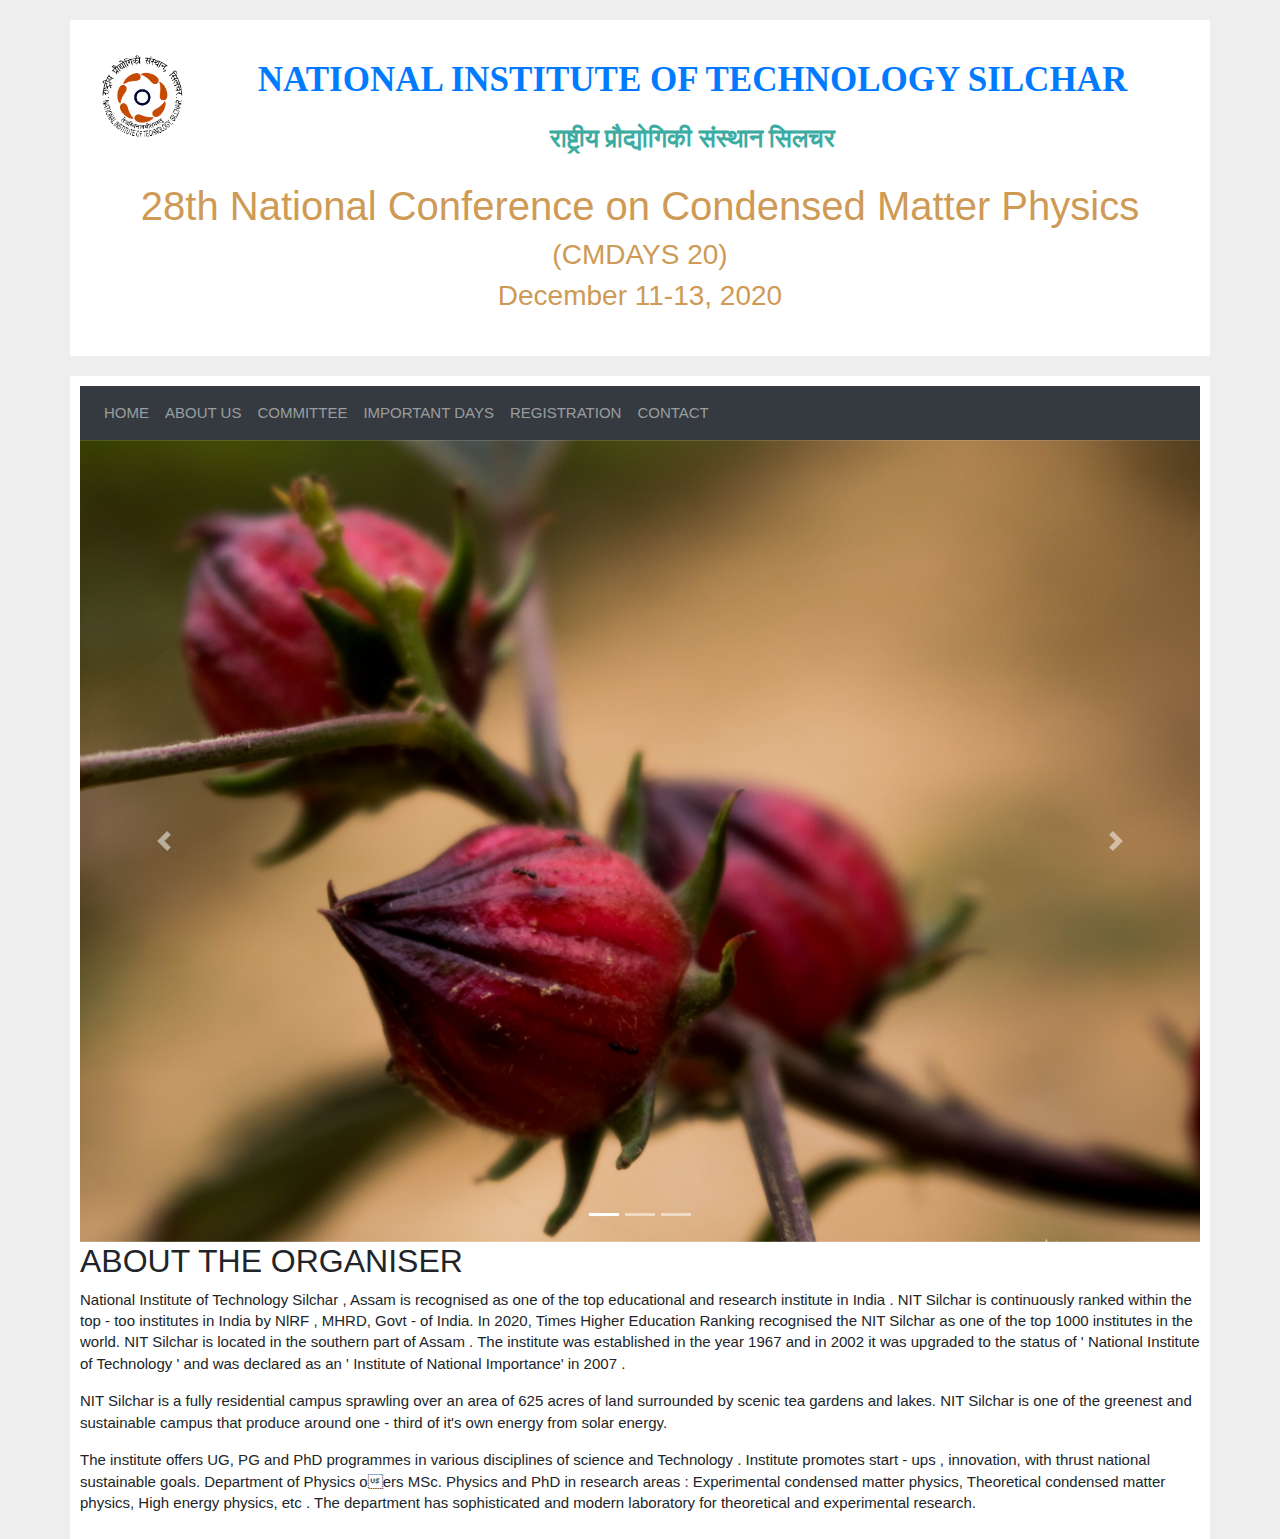
==== about_us.html @ ba85fcce "Add files via upload" ====
<!DOCTYPE html>
<html lang="en">
<head>
    <meta charset="UTF-8">
    <meta name="viewport" content="width=device-width, initial-scale=1.0">
    <link rel="stylesheet" href="https://maxcdn.bootstrapcdn.com/bootstrap/4.5.2/css/bootstrap.min.css">
    <script src="https://ajax.googleapis.com/ajax/libs/jquery/3.5.1/jquery.min.js"></script>
    <script src="https://cdnjs.cloudflare.com/ajax/libs/popper.js/1.16.0/umd/popper.min.js"></script>
    <script src="https://maxcdn.bootstrapcdn.com/bootstrap/4.5.2/js/bootstrap.min.js"></script>
    <link rel="stylesheet" href="index.css">
    <title>cmdays 2020</title>
</head>
<body>
    <div class = "container">
        <div class="panel panel-trans titlepanel">

            <div class="superheading">
                
                <a href="http://www.nits.ac.in">
                    <div class="logo float-left"><img id="nits_image" src="images/nit logo (1).png" alt="" width="85" height="85" ></div>
                </a>
                <a href="http://www.nits.ac.in" style="font-size: 35px;"><p><strong>NATIONAL INSTITUTE OF TECHNOLOGY SILCHAR</strong></p></a> 
                <p style="color:#3caca3"><strong>राष्ट्रीय प्रौद्योगिकी संस्थान सिलचर</strong> </p>
                <!-- <p style="color:#3caca3">organising</p> -->
            </div>
            <div class="panel-default">
                <h1>28th National Conference on Condensed Matter Physics</h1>
                <h3>(CMDAYS 20)</h3>
                <h3>December 11-13, 2020</h3>
                <iframe  src="http://free.timeanddate.com/clock/i7h7ooli/n1826/tlin/fn17/tt0/tm1" frameborder="0" width="258" height="20"></iframe>
            </div>
        </div>
    </div>
    
    <div class="container">

        <nav class="navbar navbar-expand-lg navbar-dark bg-dark">
            <!-- <a class="navbar-brand" href="#"></a> -->
            <button class="navbar-toggler" type="button" data-toggle="collapse" data-target="#collapsibleNavbar" aria-controls="navbarNavAltMarkup" aria-expanded="false" aria-label="Toggle navigation">
              <span class="navbar-toggler-icon"></span>
            </button>
            <div class="collapse navbar-collapse" id="collapsibleNavbar">
              <div class="navbar-nav">
                <a class="nav-item nav-link " href="index.html">HOME</a>
                <a class="nav-item nav-link " href="about_us.html">ABOUT US<span class="sr-only">(current)</span></a>
                <a class="nav-item nav-link " href="committeee.html">COMMITTEE</a>
                <a class="nav-item nav-link " href="imp_dates.html">IMPORTANT DAYS</a>
                <a class="nav-item nav-link " href="registration.html">REGISTRATION</a>
                <a class="nav-item nav-link " href="contact.html">CONTACT</a>
                <!-- <a class="nav-item nav-link" href="#">Disabled</a> -->
              </div>
            </div>
        </nav>
        <div id="demo" class="carousel slide" data-ride="carousel">

            <!-- Indicators -->
            <ul class="carousel-indicators">
              <li data-target="#demo" data-slide-to="0" class="active"></li>
              <li data-target="#demo" data-slide-to="1"></li>
              <li data-target="#demo" data-slide-to="2"></li>
            </ul>
          
            <!-- The slideshow -->
            <div class="carousel-inner">
              <div class="carousel-item active">
                <img class="image" src="IMG_1339.jpg" alt="Los Angeles">
              </div>
              <div class="carousel-item">
                <img class="image" src="IMG_1339.jpg" alt="Chicago">
              </div>
              <div class="carousel-item">
                <img class="image" src="IMG_1339.jpg" alt="New York">
              </div>
            </div>
          
            <!-- Left and right controls -->
            <a class="carousel-control-prev" href="#demo" data-slide="prev">
              <span class="carousel-control-prev-icon"></span>
            </a>
            <a class="carousel-control-next" href="#demo" data-slide="next">
              <span class="carousel-control-next-icon"></span>
            </a>
          
          </div>
        <h2>ABOUT THE ORGANISER</h2>
        <p>National Institute of Technology Silchar , Assam is
            recognised as one of the top educational and
            research institute in India . NIT Silchar is continuously ranked within the top - too institutes in India
            by NlRF , MHRD, Govt - of India. In 2020, Times
            Higher Education Ranking recognised the NIT
            Silchar as one of the top 1000 institutes in the world.
            NIT Silchar is located in the southern part of
            Assam . The institute was established in the year
            1967 and in 2002 it was upgraded to the status
            of ' National Institute of Technology ' and was
            declared as an ' Institute of National Importance'
            in 2007 .
        </p>
        <p>NIT Silchar is a fully residential campus sprawling
            over an area of 625 acres of land surrounded by
            scenic tea gardens and lakes. NIT Silchar is one of the
            greenest and sustainable campus that produce
            around one - third of it's own energy from solar
            energy.
        </p>
        <p>
            The institute offers UG, PG and PhD programmes in
            various disciplines of science and Technology . Institute promotes start - ups , innovation, with thrust
            national sustainable goals.
            Department of Physics oers MSc. Physics and PhD
            in research areas : Experimental condensed matter
            physics, Theoretical condensed matter physics, High
            energy physics, etc . The department has sophisticated and modern laboratory for theoretical and
            experimental research.
        </p>
    </div>
</body>
</html>
---- index.css ----
body{
    font-family: "Helvetica Neue", Helvetica, Arial, sans-serif ;
    /* font-family: "Lucida Console", Courier, monospace; */
    font-size: 15px;
    line-height: 1.42857143;
    background-color: #eeeeee;
}
.navbar{
    background-color: slategray;
    margin: 0 0;
    width: 100%;
}
.container{
   margin-top: 20px;
   background-color:#ffffff;
   padding: 10px 10px;
}
.logo{
    margin-left: 20px;
    /* margin-right: 35px; */
}
.superheading {
    font-family: 'Orator Std';
    color: #282828;
    font-size: 25px;
    margin: 0 auto;
    padding-top: 25px;
    text-align: center;
}
.panel-default{
    margin-top: 25px;
    color: rgb(206, 154, 85);
    text-align: center;
}
.image{
    width: 100%;
    height: 10%;
}
#footer {
    position: fixed;
    left: 0;
    bottom: 0;
    width: 100%;
    padding-top: 5px;
    background-color: #333333;
    color: white;
    text-align: center;
}
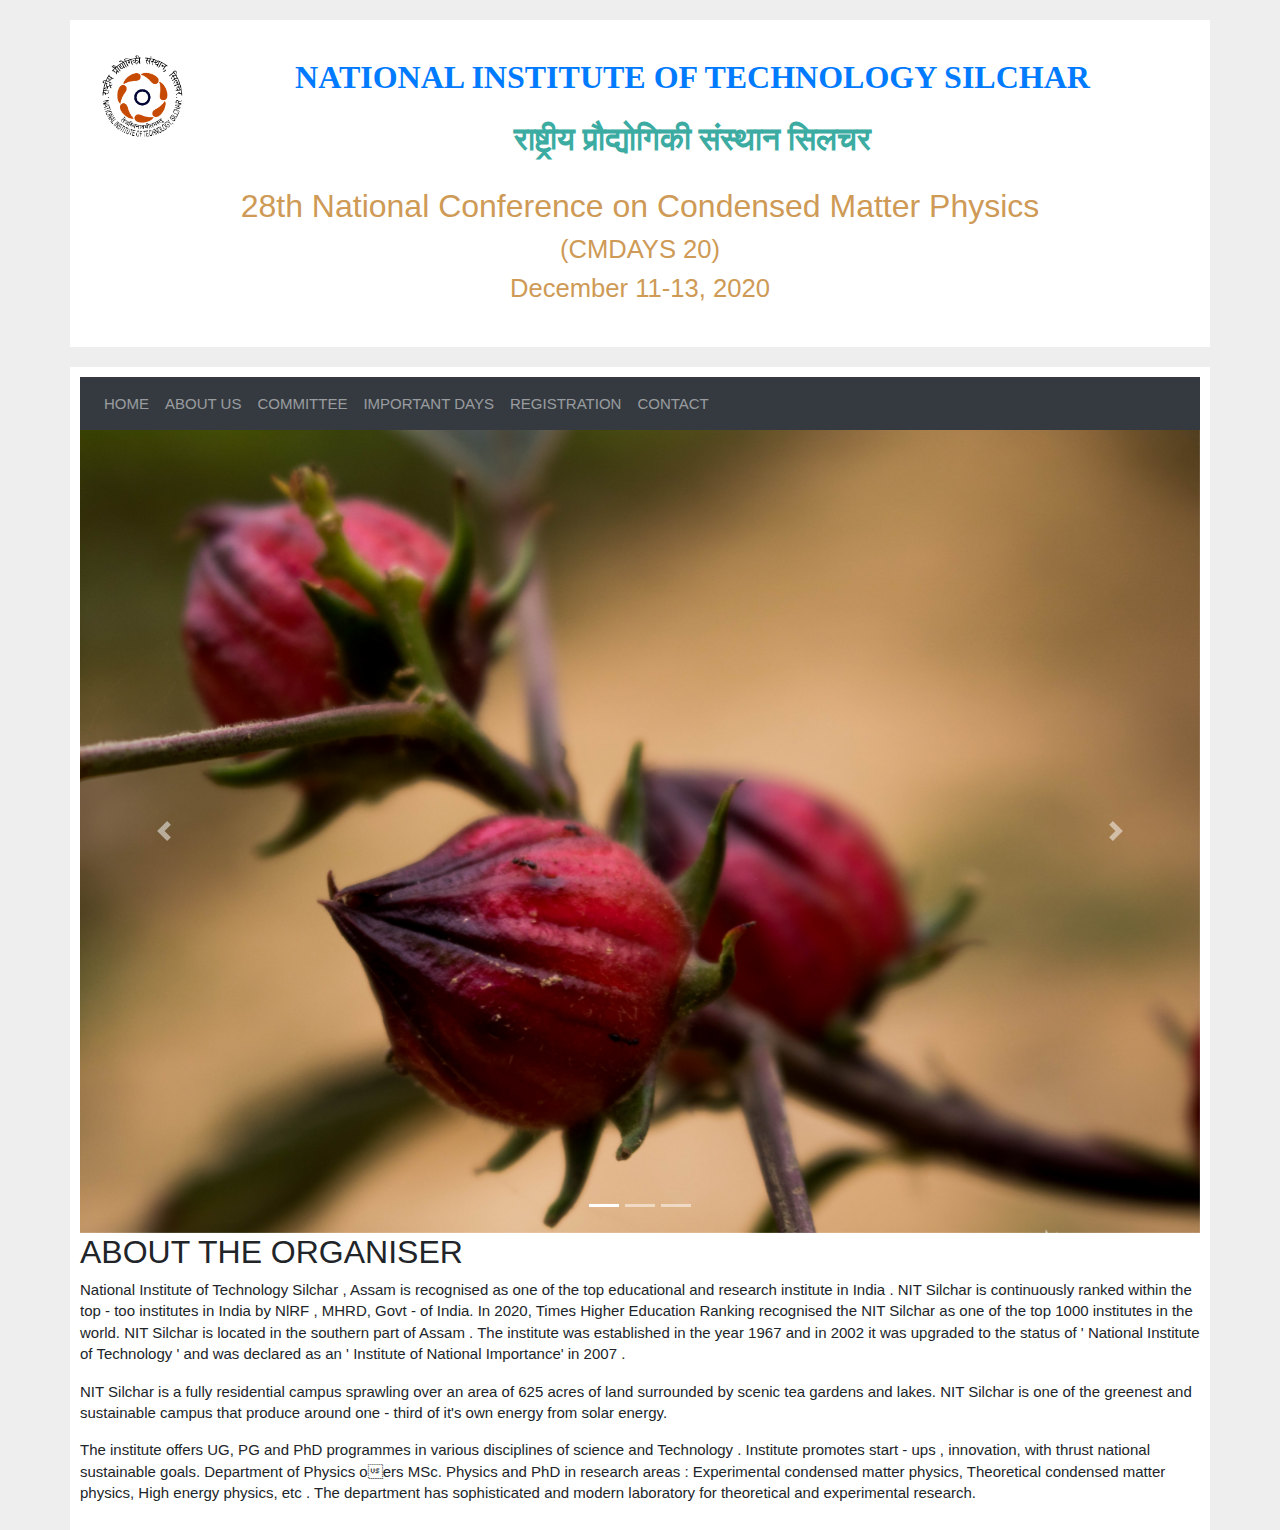
==== commit 67ea5db0: "HEADER" ====
--- a/about_us.html
+++ b/about_us.html
@@ -11,26 +11,26 @@
     <title>cmdays 2020</title>
 </head>
 <body>
-    <div class = "container">
-        <div class="panel panel-trans titlepanel">
+  <div class = "container">
+    <div class="panel panel-trans titlepanel">
 
-            <div class="superheading">
-                
-                <a href="http://www.nits.ac.in">
-                    <div class="logo float-left"><img id="nits_image" src="images/nit logo (1).png" alt="" width="85" height="85" ></div>
-                </a>
-                <a href="http://www.nits.ac.in" style="font-size: 35px;"><p><strong>NATIONAL INSTITUTE OF TECHNOLOGY SILCHAR</strong></p></a> 
-                <p style="color:#3caca3"><strong>राष्ट्रीय प्रौद्योगिकी संस्थान सिलचर</strong> </p>
-                <!-- <p style="color:#3caca3">organising</p> -->
-            </div>
-            <div class="panel-default">
-                <h1>28th National Conference on Condensed Matter Physics</h1>
-                <h3>(CMDAYS 20)</h3>
-                <h3>December 11-13, 2020</h3>
-                <iframe  src="http://free.timeanddate.com/clock/i7h7ooli/n1826/tlin/fn17/tt0/tm1" frameborder="0" width="258" height="20"></iframe>
-            </div>
+        <div class="superheading">
+            
+            <a href="http://www.nits.ac.in">
+                <div class="logo float-left"><img id="nits_image" src="images/nit logo (1).png" alt="" width="85" height="85" ></div>
+            </a>
+            <a href="http://www.nits.ac.in" style="font-size: 35px;"><p style="font-size:2.5vw"><strong>NATIONAL INSTITUTE OF TECHNOLOGY SILCHAR</strong></p></a> 
+            <p style="color:#3caca3;font-size:2.5vw"><strong>राष्ट्रीय प्रौद्योगिकी संस्थान सिलचर</strong> </p>
+            <!-- <p style="color:#3caca3">organising</p> -->
+        </div>
+        <div class="panel-default">
+            <h1 style="font-size:2.5vw">28th National Conference on Condensed Matter Physics</h1>
+            <h3 style="font-size:2vw">(CMDAYS 20)</h3>
+            <h3 style="font-size:2vw">December 11-13, 2020</h3>
+            <iframe  src="http://free.timeanddate.com/clock/i7h7ooli/n1826/tlin/fn17/tt0/tm1" frameborder="0" width="258" height="20"></iframe>
         </div>
     </div>
+</div>
     
     <div class="container">
 
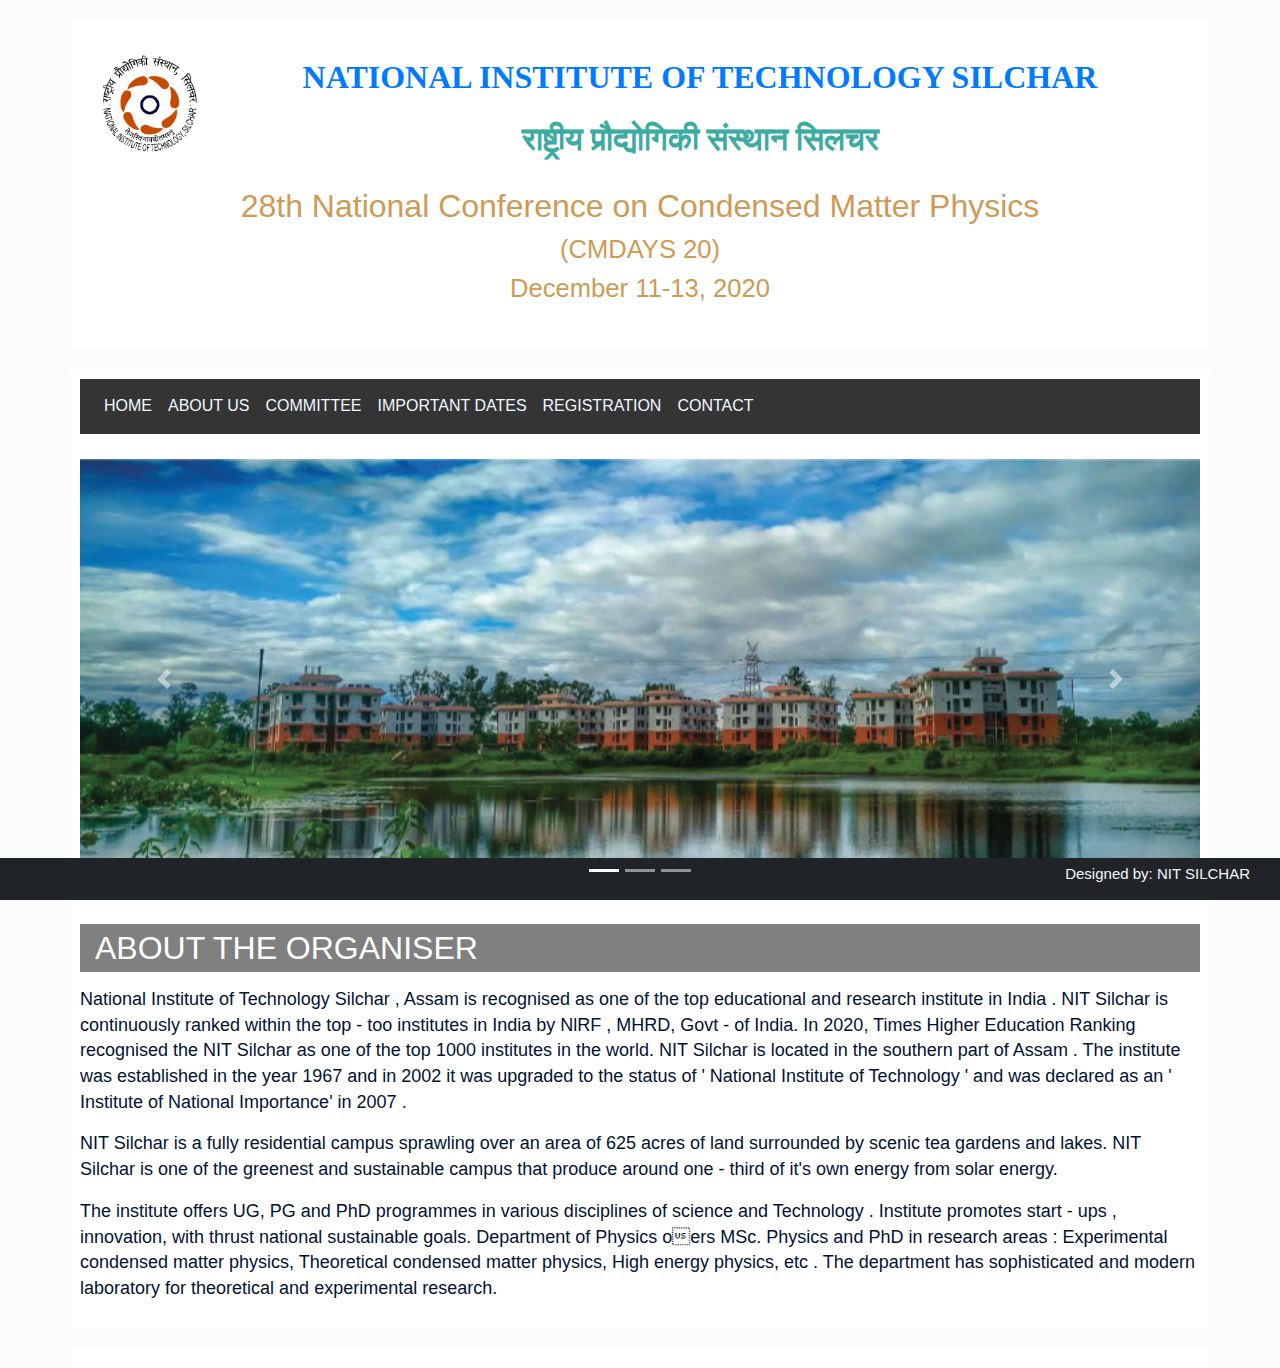
==== commit dfef7f84: "ohk" ====
--- a/about_us.html
+++ b/about_us.html
@@ -17,7 +17,7 @@
         <div class="superheading">
             
             <a href="http://www.nits.ac.in">
-                <div class="logo float-left"><img id="nits_image" src="images/nit logo (1).png" alt="" width="85" height="85" ></div>
+                <div class="logo float-left"><img id="nits_image" src="images/nit logo (1).png" alt="" width="100" height="100" ></div>
             </a>
             <a href="http://www.nits.ac.in" style="font-size: 35px;"><p style="font-size:2.5vw"><strong>NATIONAL INSTITUTE OF TECHNOLOGY SILCHAR</strong></p></a> 
             <p style="color:#3caca3;font-size:2.5vw"><strong>राष्ट्रीय प्रौद्योगिकी संस्थान सिलचर</strong> </p>
@@ -34,23 +34,24 @@
     
     <div class="container">
 
-        <nav class="navbar navbar-expand-lg navbar-dark bg-dark">
-            <!-- <a class="navbar-brand" href="#"></a> -->
-            <button class="navbar-toggler" type="button" data-toggle="collapse" data-target="#collapsibleNavbar" aria-controls="navbarNavAltMarkup" aria-expanded="false" aria-label="Toggle navigation">
-              <span class="navbar-toggler-icon"></span>
-            </button>
-            <div class="collapse navbar-collapse" id="collapsibleNavbar">
-              <div class="navbar-nav">
-                <a class="nav-item nav-link " href="index.html">HOME</a>
-                <a class="nav-item nav-link " href="about_us.html">ABOUT US<span class="sr-only">(current)</span></a>
-                <a class="nav-item nav-link " href="committeee.html">COMMITTEE</a>
-                <a class="nav-item nav-link " href="imp_dates.html">IMPORTANT DAYS</a>
-                <a class="nav-item nav-link " href="registration.html">REGISTRATION</a>
-                <a class="nav-item nav-link " href="contact.html">CONTACT</a>
-                <!-- <a class="nav-item nav-link" href="#">Disabled</a> -->
-              </div>
-            </div>
-        </nav>
+      <nav class="navbar navbar-expand-lg bg-custom" >
+        <!-- <a class="navbar-brand" href="#"></a> -->
+        <button class="navbar-toggler" type="button" data-toggle="collapse" data-target="#collapsibleNavbar" aria-controls="navbarNavAltMarkup" aria-expanded="false" aria-label="Toggle navigation">
+          <span class="navbar-toggler-icon"></span>
+        </button>
+        <div class="collapse navbar-collapse" id="collapsibleNavbar">
+          <div class="navbar-nav">
+            <a class="nav-item nav-link " style="color: aliceblue;" href="index.html">HOME</a>
+            <a class="nav-item nav-link " style="color: aliceblue;" href="about_us.html">ABOUT US<span class="sr-only">(current)</span></a>
+            <a class="nav-item nav-link " style="color: aliceblue;" href="committeee.html">COMMITTEE</a>
+            <a class="nav-item nav-link " style="color: aliceblue;" href="imp_dates.html">IMPORTANT DATES</a>
+            <a class="nav-item nav-link " style="color: aliceblue;" href="registration.html">REGISTRATION</a>
+            <a class="nav-item nav-link " style="color: aliceblue;" href="contact.html">CONTACT</a>
+            <!-- <a class="nav-item nav-link" href="#">Disabled</a> -->
+          </div>
+        </div>
+    </nav>
+        <br>
         <div id="demo" class="carousel slide" data-ride="carousel">
 
             <!-- Indicators -->
@@ -63,13 +64,13 @@
             <!-- The slideshow -->
             <div class="carousel-inner">
               <div class="carousel-item active">
-                <img class="image" src="IMG_1339.jpg" alt="Los Angeles">
+                <img class="image" src="images/1bg-01.png" alt="Los Angeles">
               </div>
               <div class="carousel-item">
-                <img class="image" src="IMG_1339.jpg" alt="Chicago">
+                <img class="image" src="images/2bg-01-01.png" alt="Chicago">
               </div>
               <div class="carousel-item">
-                <img class="image" src="IMG_1339.jpg" alt="New York">
+                <img class="image" src="images/3bg-01.png" alt="New York">
               </div>
             </div>
           
@@ -82,7 +83,8 @@
             </a>
           
           </div>
-        <h2>ABOUT THE ORGANISER</h2>
+          <br>
+        <h2 class="sub_heading">ABOUT THE ORGANISER</h2>
         <p>National Institute of Technology Silchar , Assam is
             recognised as one of the top educational and
             research institute in India . NIT Silchar is continuously ranked within the top - too institutes in India
@@ -114,5 +116,11 @@
             experimental research.
         </p>
     </div>
+    <div class="container">
+      <div id="footer">
+          <p style="color:aliceblue;">Designed by: NIT SILCHAR</p> 
+      </div>
+  </div>
+
 </body>
 </html>--- a/index.css
+++ b/index.css
@@ -1,15 +1,19 @@
 body{
     font-family: "Helvetica Neue", Helvetica, Arial, sans-serif ;
     /* font-family: "Lucida Console", Courier, monospace; */
-    font-size: 15px;
+    font-size: 18px;
     line-height: 1.42857143;
-    background-color: #eeeeee;
+    color: #011333;
+    background-color: #fafbfc;
 }
 .navbar{
-    background-color: slategray;
+    background-color: #343435;
     margin: 0 0;
     width: 100%;
+    font-size: medium;
+    color: white;
 }
+
 .container{
    margin-top: 20px;
    background-color:#ffffff;
@@ -22,7 +26,7 @@
 .superheading {
     font-family: 'Orator Std';
     color: #282828;
-    font-size: 25px;
+    font-size: 20px;
     margin: 0 auto;
     padding-top: 25px;
     text-align: center;
@@ -36,13 +40,22 @@
     width: 100%;
     height: 10%;
 }
+.sub_heading{
+    background-color: grey;
+    padding: 5px 15px;
+    margin: 0 0 15px 0;
+    color: white;
+    
+}
 #footer {
     position: fixed;
     left: 0;
     bottom: 0;
     width: 100%;
     padding-top: 5px;
-    background-color: #333333;
+    background-color: #202327;
     color: white;
-    text-align: center;
+    text-align: right;
+    padding-right: 30px;
+    font-size: 15px;
 }